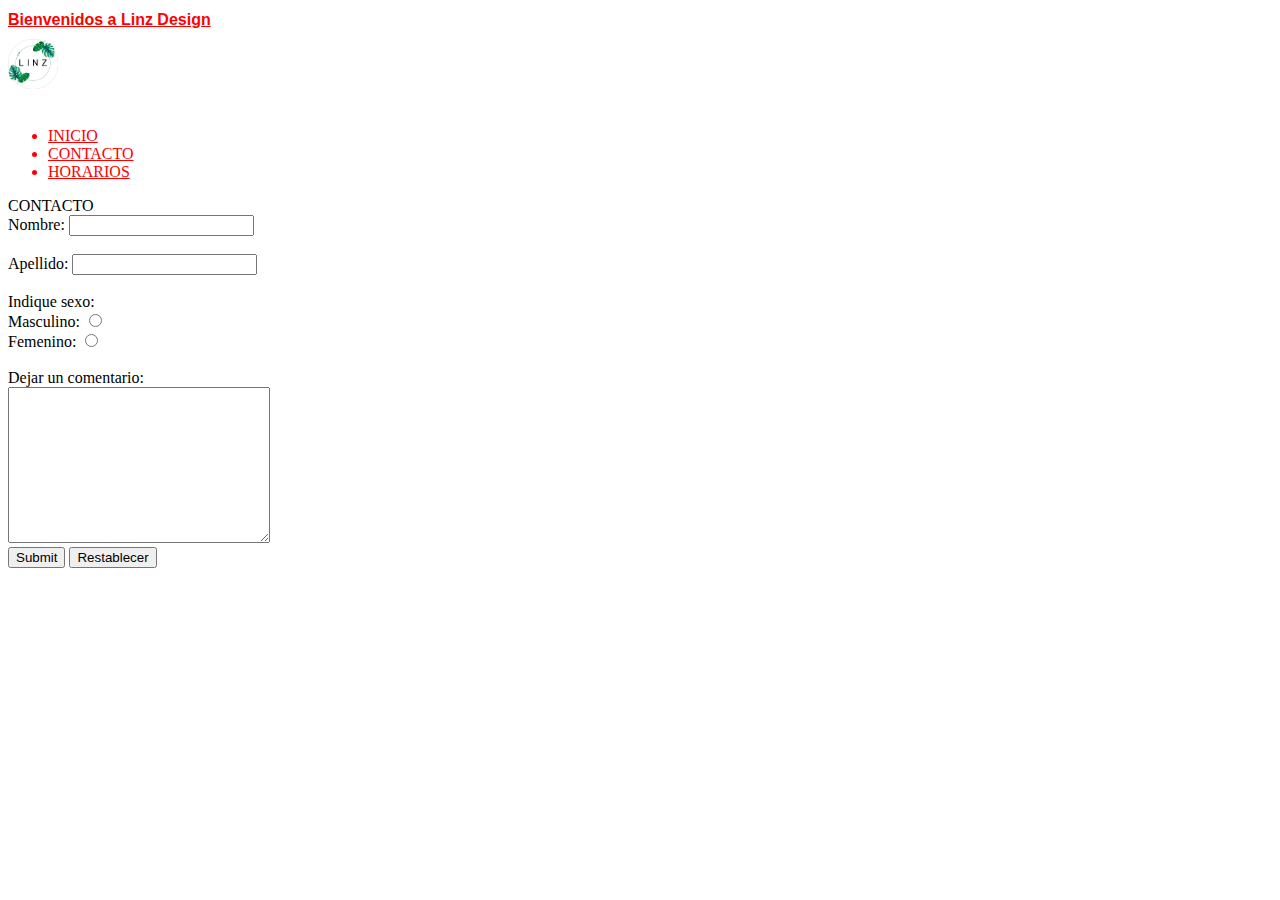
==== pages/contacto.html @ c4b1e7ef "se crea index.html y style.css" ====
<!DOCTYPE html>
<html lang="en">
  <head>
    <meta charset="UTF-8" />
    <meta http-equiv="X-UA-Compatible" content="IE=edge" />
    <meta name="viewport" content="width=device-width, initial-scale=1.0" />
    <title>Document</title>

    <!--link a css-->
    <link rel="stylesheet" href="../css/style.css" />
  </head>
  <body>
    <header>
      <h1>
        <a href="../index.html">Bienvenidos a Linz Design</a>
      </h1>
      <img
        src="../img/logo_linz.png"
        alt="Imagen del Logo"
        width="50px"
      /><br />
      <br />
      <nav>
        <ul>
          <li class="Navegacion"><a href="../index.html">INICIO</a></li>
          <li class="Navegacion"><a href="./contacto.html">CONTACTO</a></li>
          <li class="Navegacion"><a href="./horarios.html">HORARIOS</a></li>
        </ul>
      </nav>
    </header>
    <form action="">
      CONTACTO <br />
      Nombre: <input type="text" name="nombre" />
      <br />
      <br />
      Apellido: <input type="text" name="apellido" />
      <br />
      <br />
      Indique sexo:
      <br />
      Masculino: <input type="radio" name="sexo" /> <br />
      Femenino: <input type="radio" name="sexo" /> <br />
      <br />
      Dejar un comentario: <br />
      <textarea name="comentario" id="" cols="30" rows="10"></textarea>
      <br />
      <input type="submit" />
      <input type="reset" value="Restablecer" />
    </form>
  </body>
</html>
---- css/style.css ----
h1 {
  font-family: Verdana, Geneva, Tahoma, sans-serif;
  color: green;
  font-size: medium;
}
li {
  color: red;
}
a {
  color: red;
}
p {
  color: blue;
}
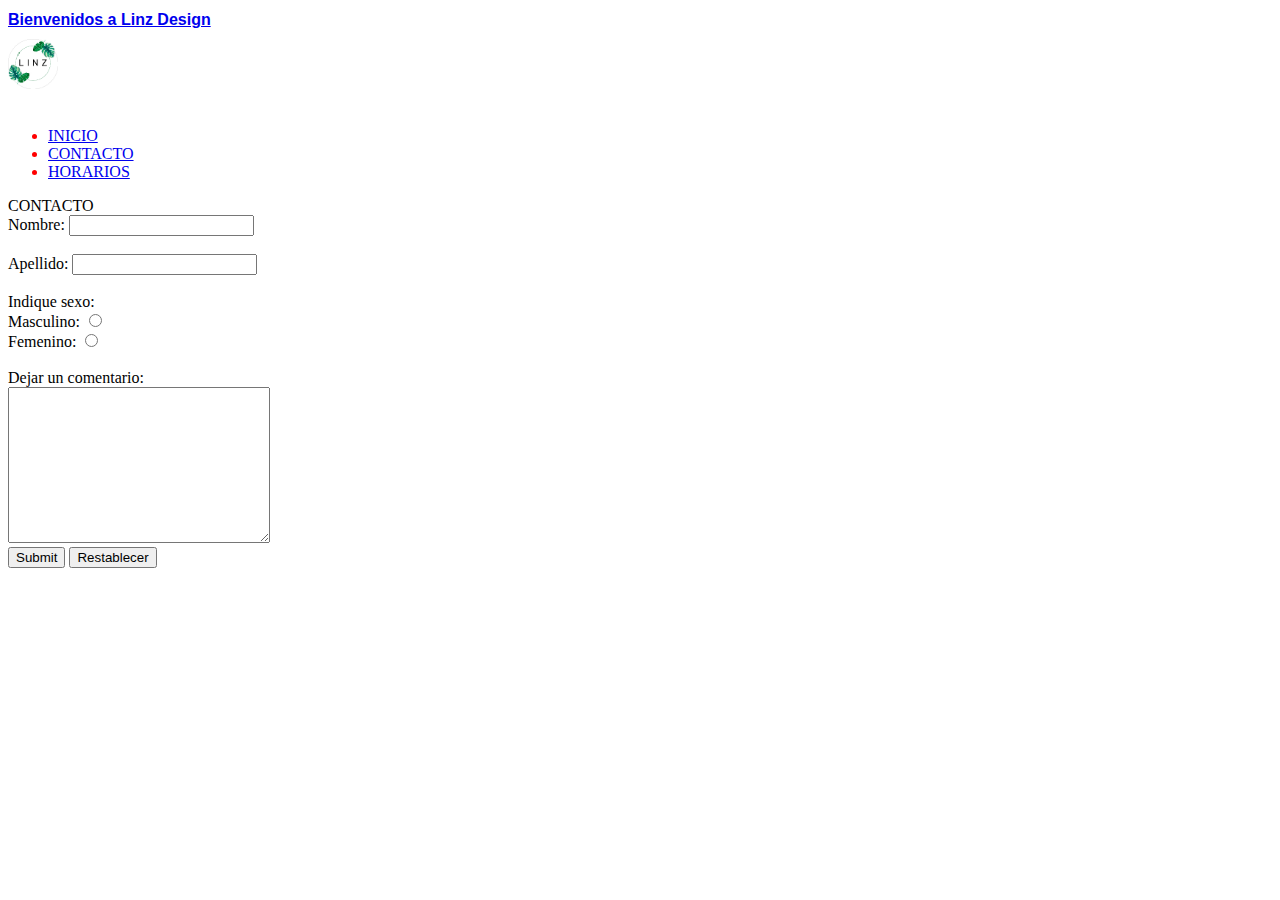
==== commit 2bc5b9c2: "modificacion estilo horarios" ====
--- a/pages/contacto.html
+++ b/pages/contacto.html
@@ -11,7 +11,7 @@
   </head>
   <body>
     <header>
-      <h1>
+      <h1 class="titulo">
         <a href="../index.html">Bienvenidos a Linz Design</a>
       </h1>
       <img
--- a/css/style.css
+++ b/css/style.css
@@ -1,14 +1,13 @@
-h1 {
+.titulo {
   font-family: Verdana, Geneva, Tahoma, sans-serif;
   color: green;
   font-size: medium;
 }
-li {
-  color: red;
-}
-a {
+.Navegacion {
   color: red;
 }
 p {
   color: blue;
 }
+.dias {
+}
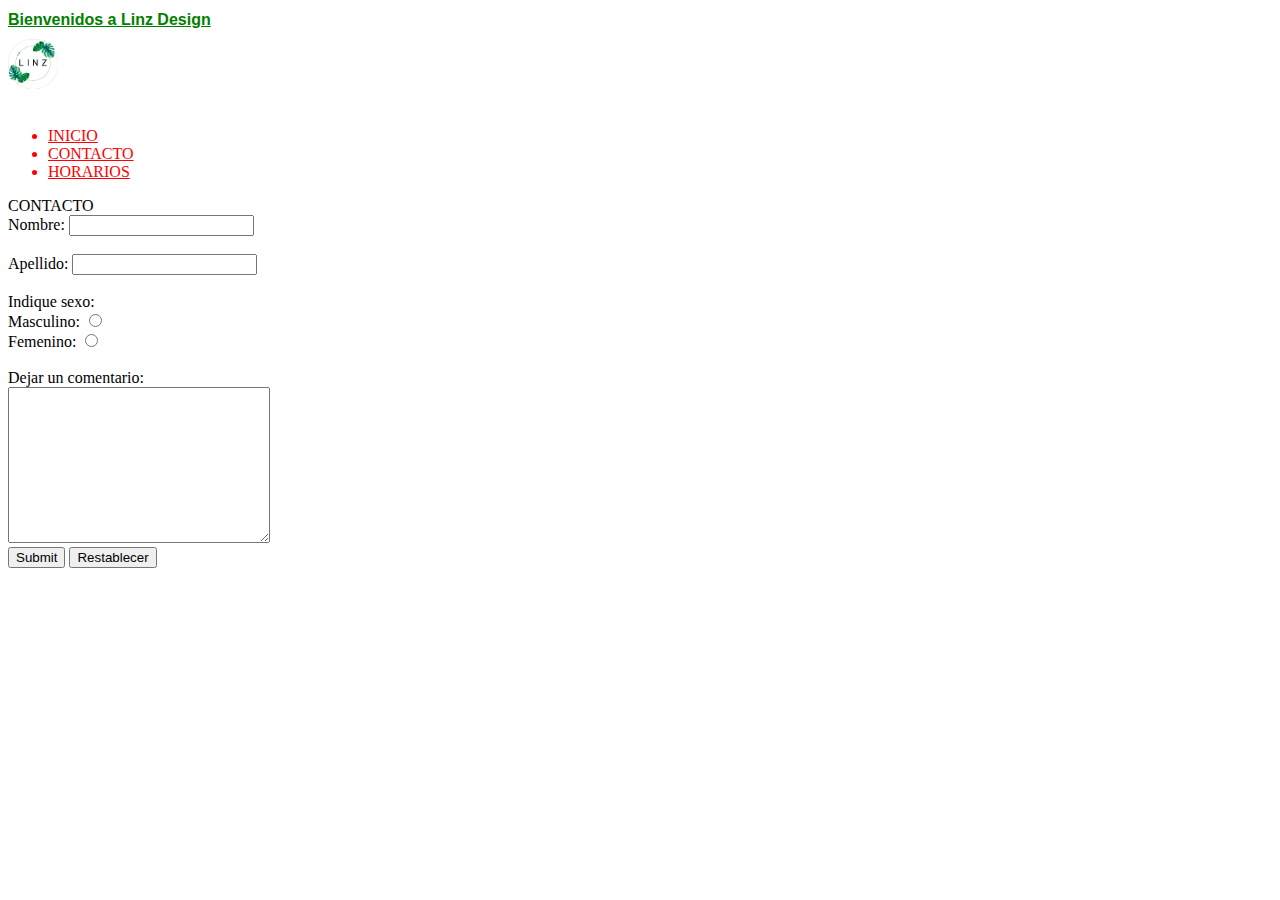
==== commit 20e3d60c: "se agrega class titulo" ====
--- a/pages/contacto.html
+++ b/pages/contacto.html
@@ -12,7 +12,7 @@
   <body>
     <header>
       <h1 class="titulo">
-        <a href="../index.html">Bienvenidos a Linz Design</a>
+        <a href="../index.html" class="titulo">Bienvenidos a Linz Design</a>
       </h1>
       <img
         src="../img/logo_linz.png"
--- a/css/style.css
+++ b/css/style.css
@@ -1,3 +1,6 @@
+a {
+  color: red;
+}
 .titulo {
   font-family: Verdana, Geneva, Tahoma, sans-serif;
   color: green;
@@ -6,8 +9,22 @@
 .Navegacion {
   color: red;
 }
-p {
+
+.dias_semana {
+  font-weight: bold;
+  color: blue;
+  font-size: 40px;
+}
+.horarios_semana {
+  font-style: oblique;
   color: blue;
 }
-.dias {
+.dias_finde {
+  font-weight: bold;
+  color: violet;
+  font-size: 40px;
 }
+.horarios_finde {
+  font-style: oblique;
+  color: violet;
+}
